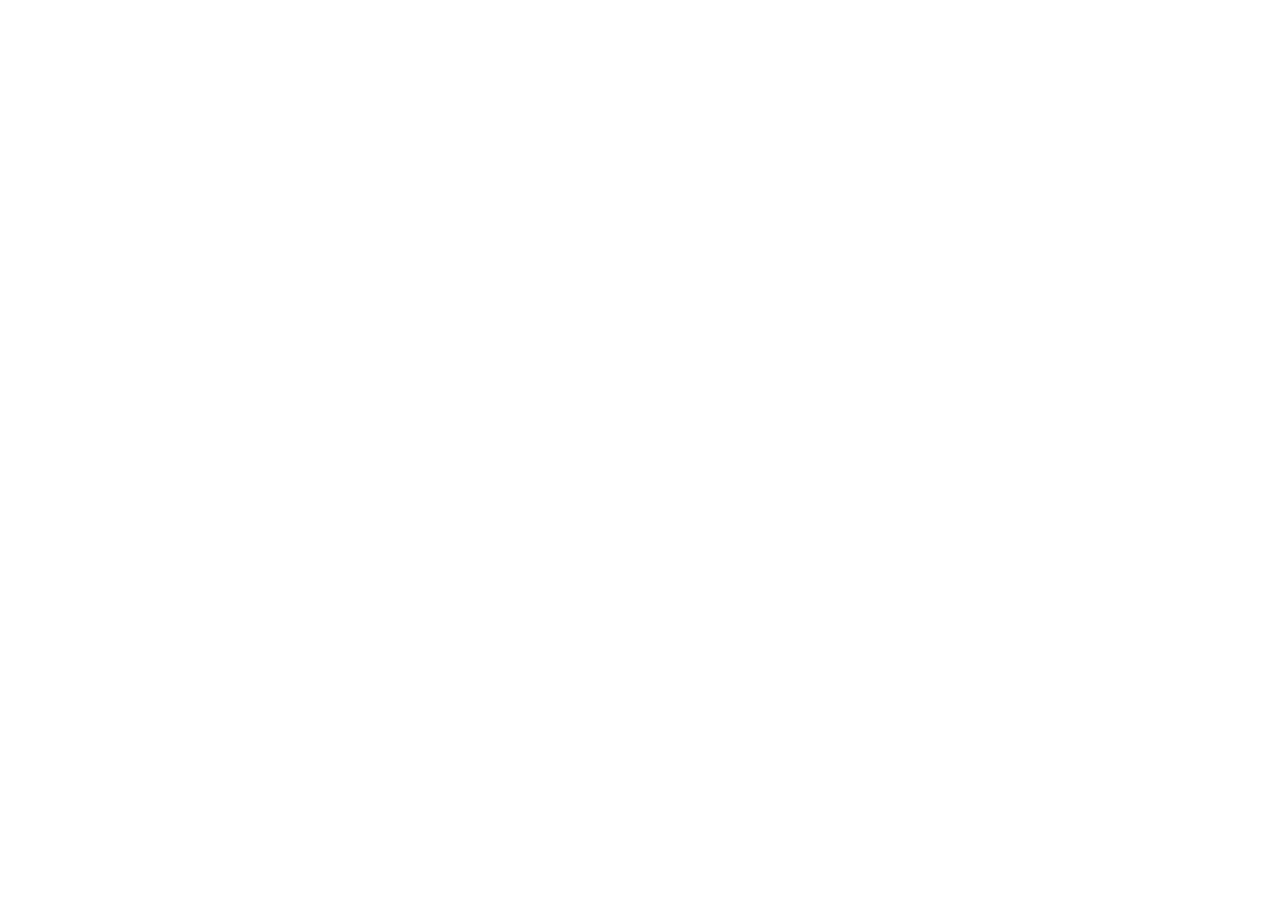
==== pjäser/denungevalterslidanden.html @ 88bb9c91 "uppdatering av topbar och tillägg av filer" ====
<!DOCTYPE html>
<html lang="sv">
<head>
	<meta charset="utf-8">
	<meta name="viewport" content="width=device-width, initial-scale=1.0">
	<title>Klubb22</title>
	<!-- CSS länk -->
	<link rel="stylesheet" type="text/css" href="klubb22.css" />
	<link rel="icon" type="image/x-icon" href="bilder/klubb22logo-vektoriserad.png">
</head>

<body class="Body">

</body>
</html>
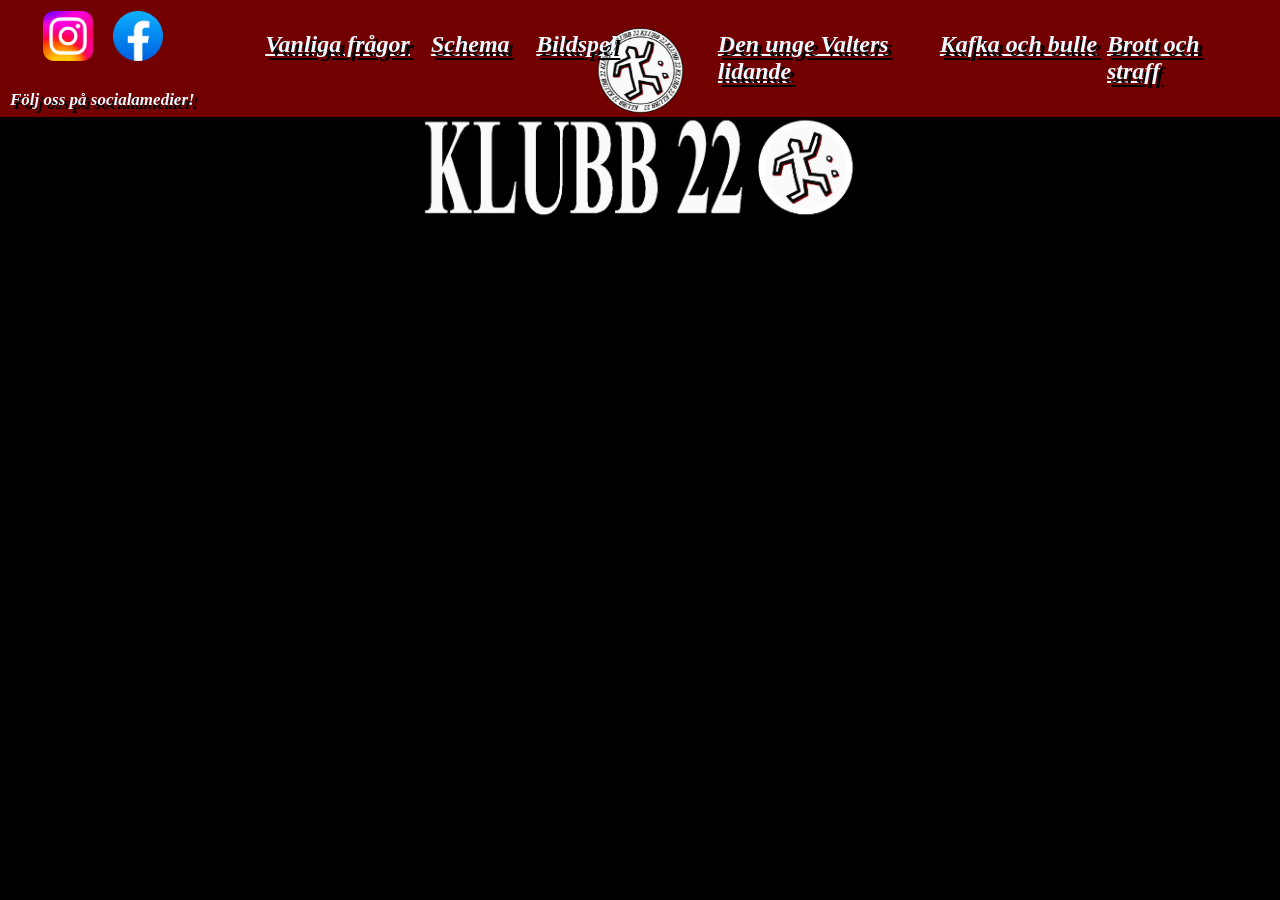
==== commit 9ae49997: "valters lidande tilllagd" ====
--- a/pjäser/denungevalterslidanden.html
+++ b/pjäser/denungevalterslidanden.html
@@ -5,11 +5,42 @@
 	<meta name="viewport" content="width=device-width, initial-scale=1.0">
 	<title>Klubb22</title>
 	<!-- CSS länk -->
-	<link rel="stylesheet" type="text/css" href="klubb22.css" />
-	<link rel="icon" type="image/x-icon" href="bilder/klubb22logo-vektoriserad.png">
+	<link rel="stylesheet" type="text/css" href="denungevalterslidande.css" />
+	<link rel="icon" type="image/x-icon" href="../bilder/klubb22logo-vektoriserad.png">
 </head>
 
 <body class="Body">
 
+<div id="topbar">
+	
+	<div id="topbarin">
+		<div class="topbardelar" id="socialamedierhead">
+			<a class="socialamedierhref" href="https://www.instagram.com/klubb.22/"> <img class="socialamedier" src="../bilder/Instagramlogo.png" alt="klubb22Instagram"></a>
+			<a class="socialamedierhref" href="https://www.facebook.com/profile.php?id=61573250642575/"> <img class="socialamedier" src="../bilder/Facebooklogo.png" alt="Klubb22Facebook"></a>
+			
+		</div>
+			<a class="flikar" href="">Vanliga frågor</a>
+			<a class="flikar" href="">Schema</a>
+			<a class="flikar" href="">Bildspel</a>
+			<div></div>
+			<a class="flikar" href="file:///C:/Users/Alt/Documents/GitHub/klubb22hemsida/pj%C3%A4ser/denungevalterslidanden.html">Den unge Valters lidande</a>
+			<a class="flikar" href="">Kafka och bulle</a>
+			<a class="flikar" href="">Brott och straff</a>
+			<div></div>
+		
+	</div>
+	<div id="topbartext">Följ oss på socialamedier!</div>
+	<div id="klubb22logotypdiv">
+	<a class="klubb22logotyp" href="file:///home/edvin/Dokument/klubb22hemsida/index.html"> <img class="klubb22logotyp" src="../bilder/klubb22logo-vektoriserad.png" alt="Klubb22logotyp"></a>
+	</div>
+</div>
+
+<div id="main">
+	<div id="klubb22fulllogotypdiv">
+	<img id="klubb22fulllogotyp" src="../bilder/fullLogo.webp" alt="Klubb22">
+	</div>
+	
+</div>
+
 </body>
 </html>
--- a/pjäser/denungevalterslidande.css
+++ b/pjäser/denungevalterslidande.css
@@ -0,0 +1,236 @@
+@media screen and (min-width: 1201px) {
+body {
+    width: 100%;
+    font-family: 'Times New Roman', Times, serif;
+    background-color: rgb(0, 0, 0);
+}
+
+/* -- toppbar -- */
+#topbar {
+    z-index: 1;
+    position: fixed;
+    width: 100%;
+    font-size: 20px;
+    background-color: rgb(114, 0, 0);
+    border-bottom: 2px solid rgb(0, 0, 0);
+    margin: -25px -8px;
+    font-weight: bold;
+    font-style: italic;
+    text-shadow: 4px 4px black;
+    font-size: 24px;
+    
+}
+
+#topbarin {
+    display: grid;
+    grid-template-columns: 1fr 0.9fr 0.6fr 0.6fr 0.5fr 1.2fr 1fr 0.7fr 0.25fr;
+    margin-top: 43px;
+    margin-bottom: 51px;
+    padding: 10px 5px;
+}
+
+.flikar {
+    z-index: 3;
+}
+
+.flikar {
+    color: aliceblue;
+    margin: auto;
+    margin-top: -5px;
+}
+
+#klubb22logotypdiv { 
+    z-index: 2;
+    position: fixed;
+    display: flex;
+    justify-content: center;
+    width: 100%;
+    margin-top: -89px;
+    
+}
+
+.klubb22logotyp:hover {
+    animation: logospin 3s infinite linear;
+}
+
+@keyframes logospin {
+    to {transform: rotate(360deg);}
+}
+
+.klubb22logotyp {
+    display: flex;
+    width: 85px;
+}
+
+#socialamedierhead {
+    display: grid;
+    grid-template-columns: 1fr 1fr;
+    margin-right: 75px;
+    padding-left: 38px;
+    z-index: 3;
+}
+
+.socialamedier {
+    width: 50px;
+    margin-top: -25px;
+    margin-right: 20px;
+    
+}
+
+.socialamedierhref {
+    height: 25px;
+    width: 50px;
+    margin-right: 20px;
+}
+
+#topbartext {
+    color: aliceblue;
+    font-size: 17px;
+    margin-top: -56px;
+    margin-bottom: 7px;
+    margin-left: 10px;
+    z-index: 4;
+
+}
+
+/* -- Main -- */
+
+#main {
+    
+padding-top: 100px;
+margin-left: -8px;
+}
+
+#klubb22fulllogotypdiv {
+    width: 100%;
+    position: fixed;
+    display: flex;
+    justify-content: center;
+    
+}
+
+#klubb22fulllogotyp {
+    width: 450px;
+    margin: auto;
+}
+
+#maintext {
+    background-color: white;
+    margin-top: 150px;
+    margin-left: 10%;
+    margin-right: 10%;
+    padding: 2%;
+    border-radius: 10px;
+    
+}
+}
+
+
+@media screen and (max-width: 800px) {
+    body {
+    width: 100%;
+    font-family: 'Times New Roman', Times, serif;
+}
+
+#topbar {
+    z-index: 1;
+    position: fixed;
+    width: 100%;
+    font-size: 20px;
+    background-color: rgb(114, 0, 0);
+    border-bottom: 1px solid rgb(62, 0, 0);
+    margin: -25px -8px;
+    font-weight: bold;
+    font-style: italic;
+    text-shadow: 4px 4px black;
+    font-size: 24px;
+    
+}
+
+#topbarin {
+    display: grid;
+    grid-template-columns: 1fr 0.9fr 0.6fr 0.6fr 0.5fr 1.2fr 1fr 0.7fr 0.25fr;
+    margin-top: 30px;
+    margin-bottom: 51px;
+    padding: 10px 5px;
+}
+
+.flikar {
+    z-index: 3;
+}
+
+/*#topbarleft {
+    display: grid;
+    grid-template-columns: 1fr 1fr 0.8fr;
+    
+}
+ #topbarright {
+    display: grid;
+    grid-template-columns: 1fr 0.8fr 0.6fr;
+    
+ }*/
+.flikar {
+    color: aliceblue;
+    margin: auto;
+    margin-top: -5px;
+}
+
+#klubb22logotypdiv { 
+    z-index: 2;
+    position: fixed;
+    display: flex;
+    justify-content: center;
+    width: 100%;
+    margin-top: -89px;
+    
+}
+
+.klubb22logotyp:hover {
+    animation: logospin 3s infinite linear;
+}
+
+@keyframes logospin {
+    to {transform: rotate(360deg);}
+}
+
+.klubb22logotyp {
+    display: flex;
+    width: 85px;
+
+    
+/*  padding-top: 0px;
+    padding-bottom: 6px;
+*/
+}
+
+#socialamedierhead {
+    display: grid;
+    grid-template-columns: 1fr 1fr;
+    margin-right: 75px;
+    padding-left: 38px;
+    z-index: 3;
+}
+
+.socialamedier {
+    width: 50px;
+    margin-top: -25px;
+    margin-right: 20px;
+    
+}
+
+.socialamedierhref {
+    height: 25px;
+    width: 50px;
+    margin-right: 20px;
+}
+
+#topbartext {
+    color: aliceblue;
+    font-size: 17px;
+    margin-top: -56px;
+    margin-bottom: 7px;
+    margin-left: 10px;
+    z-index: 4;
+
+}
+}
